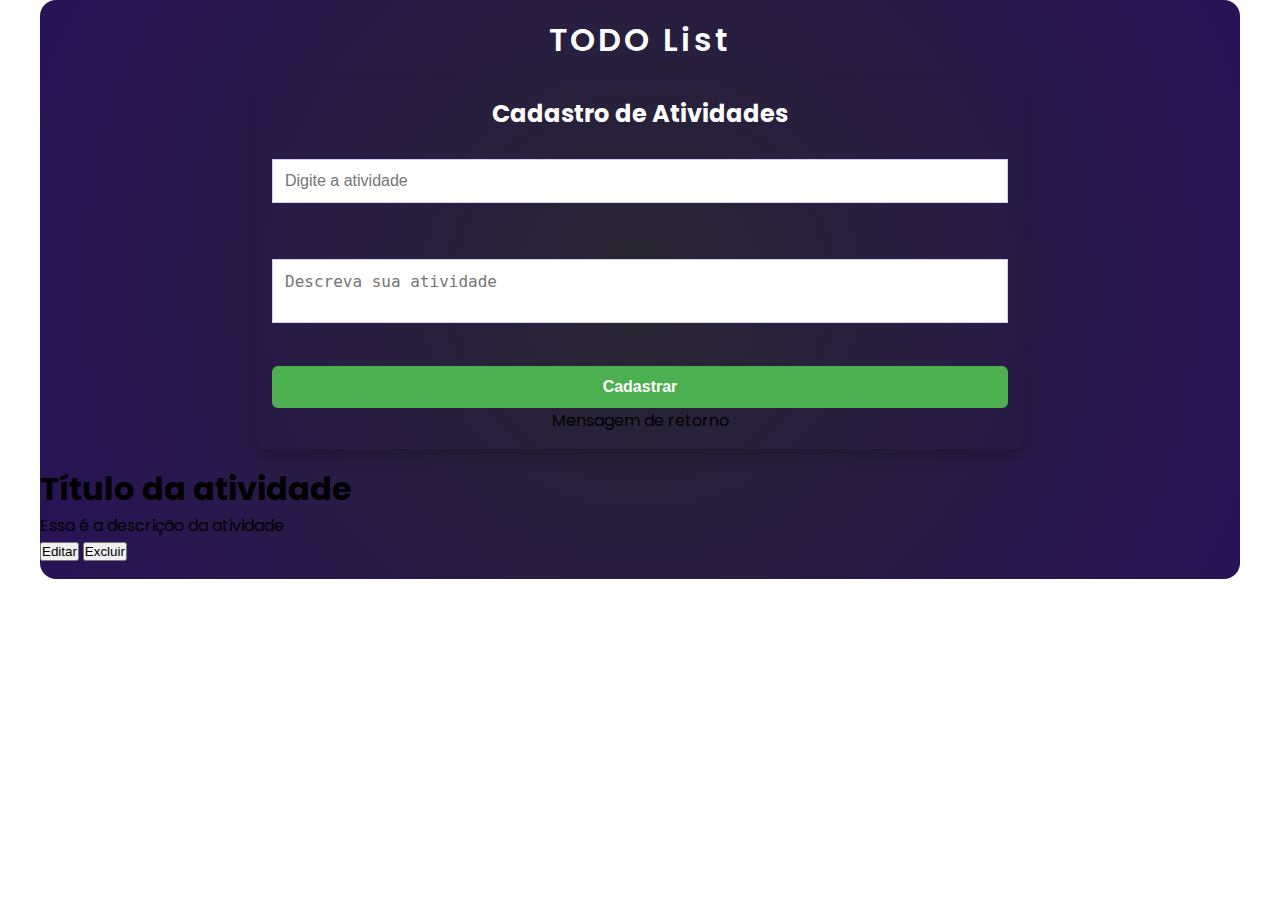
==== frontend/index.html @ 335772e1 "Adicionando arquivos" ====
<!DOCTYPE html>
<html lang="en">
<head>
    <meta charset="UTF-8">
    <meta name="viewport" content="width=device-width, initial-scale=1.0">
    <link rel="preconnect" href="https://fonts.googleapis.com">
    <link rel="preconnect" href="https://fonts.gstatic.com" crossorigin>
    <link href="https://fonts.googleapis.com/css2?family=Blinker:wght@100;200;300;400;600;700;800;900&family=Poppins:ital,wght@0,100;0,200;0,300;0,400;0,500;0,600;0,700;0,800;0,900;1,100;1,200;1,300;1,400;1,500;1,600;1,700;1,800;1,900&display=swap" rel="stylesheet">
    <link rel="stylesheet" href="./css/style.css">
    <title>TODO API_LIST</title>
</head>
<body>

    <div class="container">
        <header class="header">
            <h1 class="header__title">TODO List</h1>
            <section id="form-container" class="form-container">
                <h2 class="form-container__title">Cadastro de Atividades</h2>
                <form id="item-form" action="#" method="post">
                    <input type="text" name="name" id="name" class="item-form__input" placeholder="Digite a atividade">
                    <textarea id="description" class="item-form__textarea" placeholder="Descreva sua atividade"></textarea>
                    <button type="submit" class="item-form__button">Cadastrar</button>
                </form>
                
                <div id="message" class="message">Mensagem de retorno</div>
            </section>
        </header>

        <main class="main">
            <section id="item-list" class="item-list">
                <article class="item-card">
                    <header class="item-card__header">
                        <h1 class="item-card__title">Título da atividade</h1>
                    </header>

                    <section class="item-card__body">
                        <p class="item-card__description">Essa é a descrição da atividade</p>
                    </section>

                    <footer class="item-card__footer">
                        <button class="item-card__button item-card__button--edit">Editar</button>
                        <button class="item-card__button item-card__button--delete">Excluir</button>
                    </footer>
                </article>
            </section>
        </main>

    </div>
    

    <script src="./js/app.js"></script>
</body>
</html>
---- frontend/css/style.css ----
* {
    margin: 0;
    padding: 0;
    box-sizing: border-box;
}

:root {
    --purple-700: #282630;
    --purple-500: #291257;
    --red-400: #e53935;
    --red-300: #f44336;
    --blue-400: #1a1aff;
    --blue-300: #3333ff;
    --gray-200: #d5cdff;
    --black: #000;
    --white: #fff;

    --lg-screen: 1200px;
    --md-screen: 768px;
    --sm-screen: 576px;
}

body {
    font-family: 'Poppins', sans-serif;
}

.container {
    background-image: radial-gradient(circle, var(--purple-700), var(--purple-500));
    border-radius: 16px;
    max-width: var(--lg-screen);
    min-width: var(--sm-screen);
    margin: 0 auto;
    height: 100%;
    padding-bottom: 1rem;
}

.header {
    padding: 1rem 2rem 0;
    text-align: center;
}

.header__title {
    color: var(--white);
    font-weight: 600;
    letter-spacing: 3px;

}

.form-container {
    max-width: var(--md-screen);
    margin: 1rem auto;
    padding: 1rem;
    border-radius: 12px;
    box-shadow: 0 8px 16px rgb(0, 0, 0, 0.2);
    text-align: center;
}

.form-container__title {
    font-size: 1.5rem;
    font-weight: 700;
    margin-bottom: 1rem;
    color: var(--white);
}

#item-form {
    display: flex;
    flex-direction: column;
    gap: 2.725rem;
}

.item-form__input,
.item-form__textarea {
    width: 100%;
    margin-top: 0.75rem;
    padding: 0.75rem;
    border: 1px solid var(--gray-200);
    font-size: 1rem;
    color: #333;
}

.item-form__textarea {
    resize: none;
}

.item-form__button {
    padding: 0.75rem 1.5rem;
    background-color: #4caf50;
    color: var(--white);
    border: none;
    border-radius: 6px;
    font-size: 1rem;
    font-weight: 700;
    cursor: pointer;
    transition: background-color 0.3s ease;
}
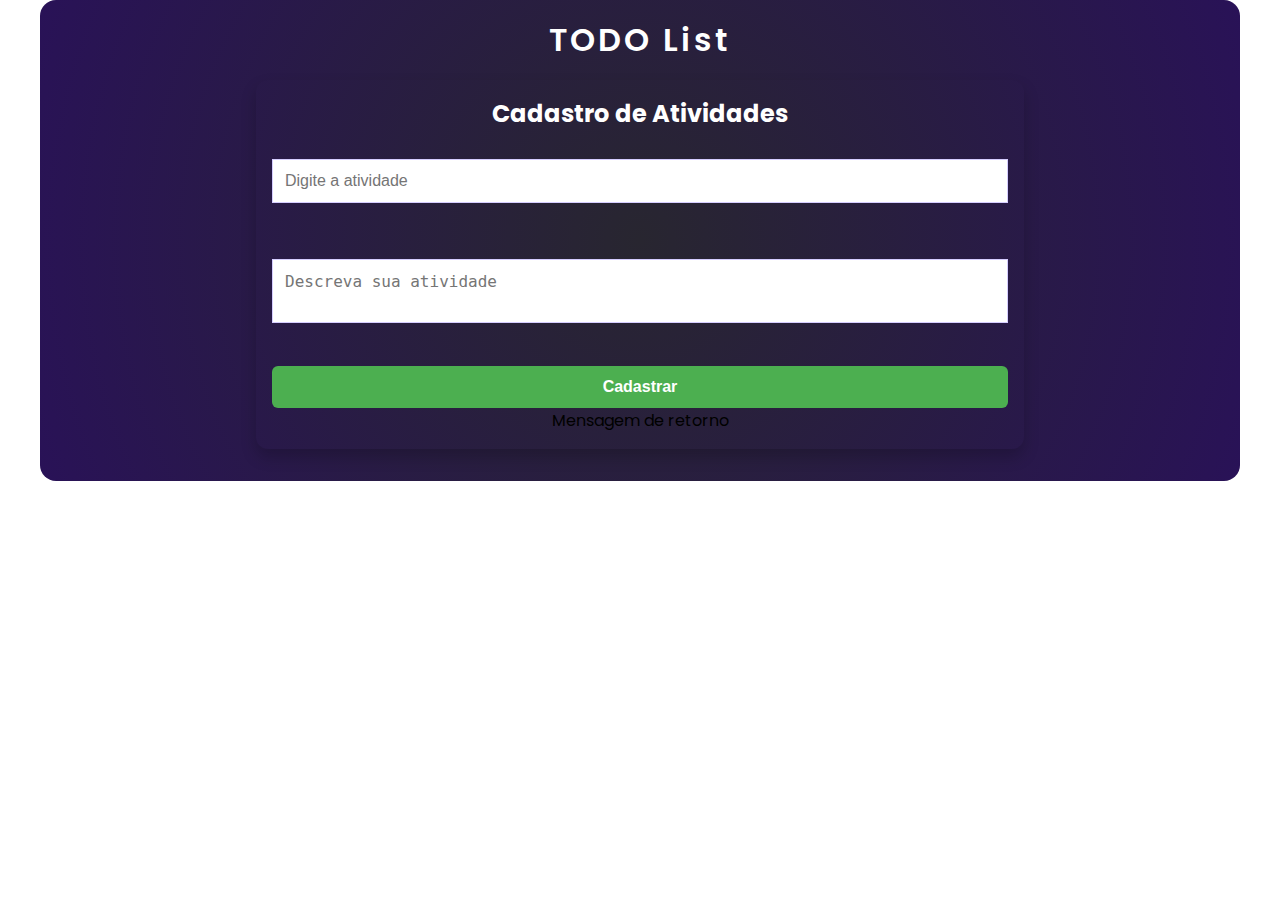
==== commit 381d4110: "enviar" ====
--- a/frontend/index.html
+++ b/frontend/index.html
@@ -28,20 +28,6 @@
 
         <main class="main">
             <section id="item-list" class="item-list">
-                <article class="item-card">
-                    <header class="item-card__header">
-                        <h1 class="item-card__title">Título da atividade</h1>
-                    </header>
-
-                    <section class="item-card__body">
-                        <p class="item-card__description">Essa é a descrição da atividade</p>
-                    </section>
-
-                    <footer class="item-card__footer">
-                        <button class="item-card__button item-card__button--edit">Editar</button>
-                        <button class="item-card__button item-card__button--delete">Excluir</button>
-                    </footer>
-                </article>
             </section>
         </main>
 
--- a/frontend/css/style.css
+++ b/frontend/css/style.css
@@ -92,4 +92,79 @@
     font-weight: 700;
     cursor: pointer;
     transition: background-color 0.3s ease;
-}+}
+
+.main{
+    margin-top: 1rem;
+
+}
+
+.item-list{
+    max-width: var(--md-screen);
+    margin: 0 auto;
+    padding: 0 1rem;
+    border-radius: 12px;
+    box-sizing: 0 8px 16px rgba(0, 0, 0, 0.2);
+}
+
+.item-card{
+    width: 100%;
+    margin: 1rem auto;
+    padding: 1rem;
+    background-color: var(--white);
+    border-radius: 12px;
+    box-sizing: 0 8px 16px rgba(0, 0, 0, 0.2);
+    display: flex;
+    flex-direction: column;
+    gap: 1rem;
+}
+
+.item-card__header{
+    border-bottom: 1px solid #ccc;
+    padding-bottom: 0.5rem;
+}
+
+.item-card__title{
+    font-family: "Poppins", sans-serif;
+    font-weight: 600;
+
+}
+
+.item-card__body{
+    flex-grow: 1;
+}
+
+.item-card__description{
+    font-size: 1.1rem;
+    line-height: 1.5rem;
+    margin: 0;
+    color: #666;
+}
+.item-card__footer{
+    display: flex;
+    justify-content: flex-end;
+    gap: 0.5rem;
+}
+.item-card__button{
+    padding: 0.5rem 1rem;
+    font-size: 0.9rem;
+    border: none;
+    border-radius: 6px;
+    cursor: pointer;
+    transition: all 0.3s ease;
+
+}
+.item-card__footer .item-card__button--edit{
+    background-color: var(--blue-300);
+    color: var(--white);
+}
+.item-card__footer .item-card__button--edit:hover{
+    background-color: var(--blue-400);
+}
+.item-card__footer .item-card__button--delete{
+    background-color: var(--red-300);
+    color: var(--white);
+}
+.item-card__footer .item-card__button--delete:hover{
+    background-color: var(--red-400);
+}
